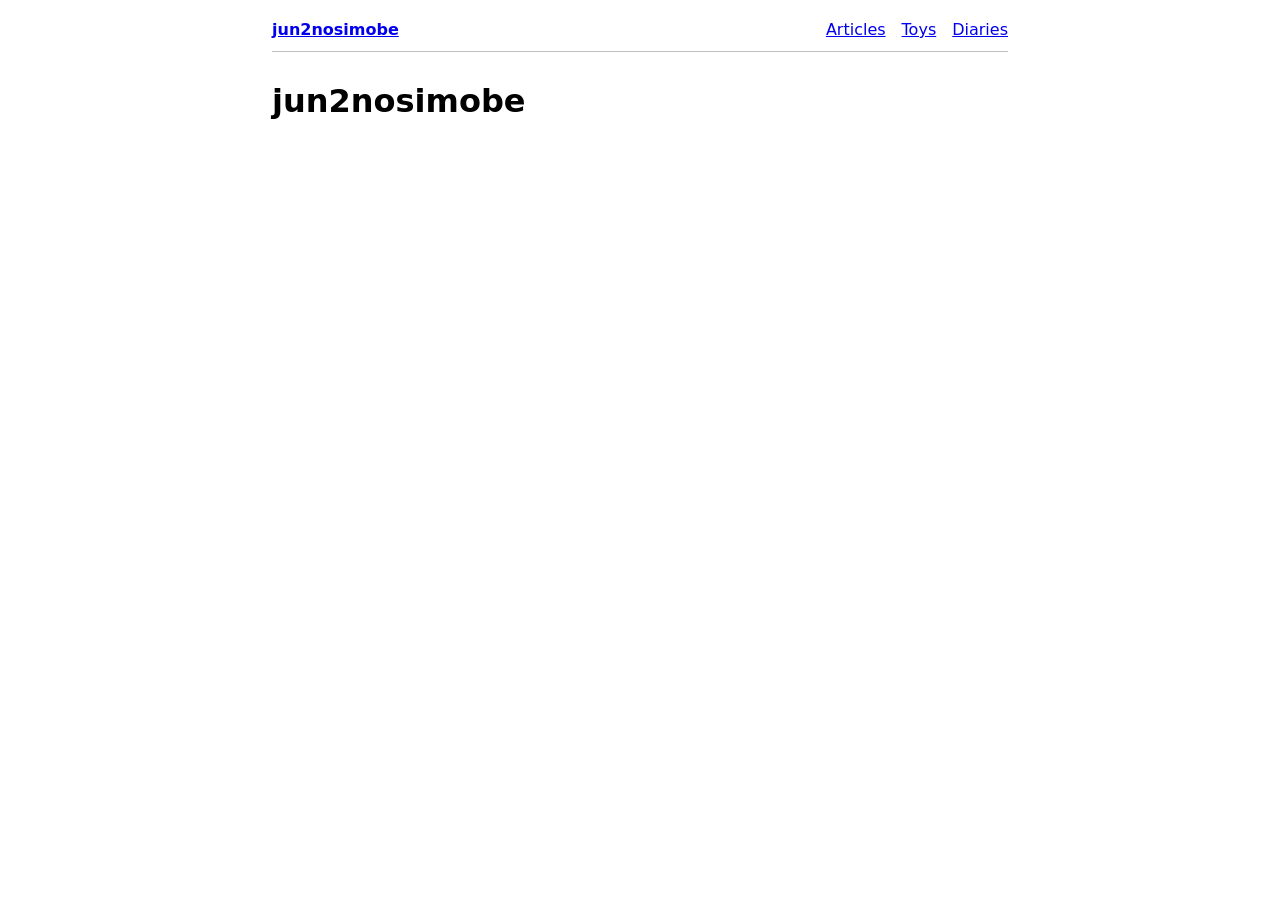
==== index.html @ d14b32e7 "骨格" ====
<!DOCTYPE html>
<html lang="ja">
<head>
  <meta charset="utf-8">
  <meta name="viewport" content="width=device-width, initial-scale=1">
  <title>jun2nosimobe</title>
  <link rel="stylesheet" href="style.css">
</head>
<body>
  <header>
    <p class="site-title"><a href="index.html">jun2nosimobe</a></p>
    <nav>
      <a href="articles/articles.html">Articles</a>
      <a href="toys/toys.html">Toys</a>
      <a href="diaries/diaries.html">Diaries</a>
    </nav>
  </header>

  <main>
    <h1>jun2nosimobe</h1>
    <!-- 本文: 自己紹介, サイトの説明など -->
  </main>
</body>
</html>
---- style.css ----
:root {
  color-scheme: light dark;
}

body {
  max-width: 46rem;
  margin: 0 auto;
  padding: 1rem;
  font-family: system-ui, -apple-system, "Hiragino Sans", "Yu Gothic UI", "Noto Sans JP", sans-serif;
  line-height: 1.7;
}

header {
  display: flex;
  flex-wrap: wrap;
  align-items: baseline;
  justify-content: space-between;
  gap: 0.5rem 1rem;
  padding-bottom: 0.5rem;
  border-bottom: 1px solid color-mix(in srgb, currentColor 25%, transparent);
}

.site-title {
  margin: 0;
  font-weight: bold;
}

nav {
  display: flex;
  flex-wrap: wrap;
  gap: 1rem;
}

.category,
.filetype {
  font-size: 0.8em;
  opacity: 0.7;
}

.category::before { content: "["; }
.category::after { content: "]"; }
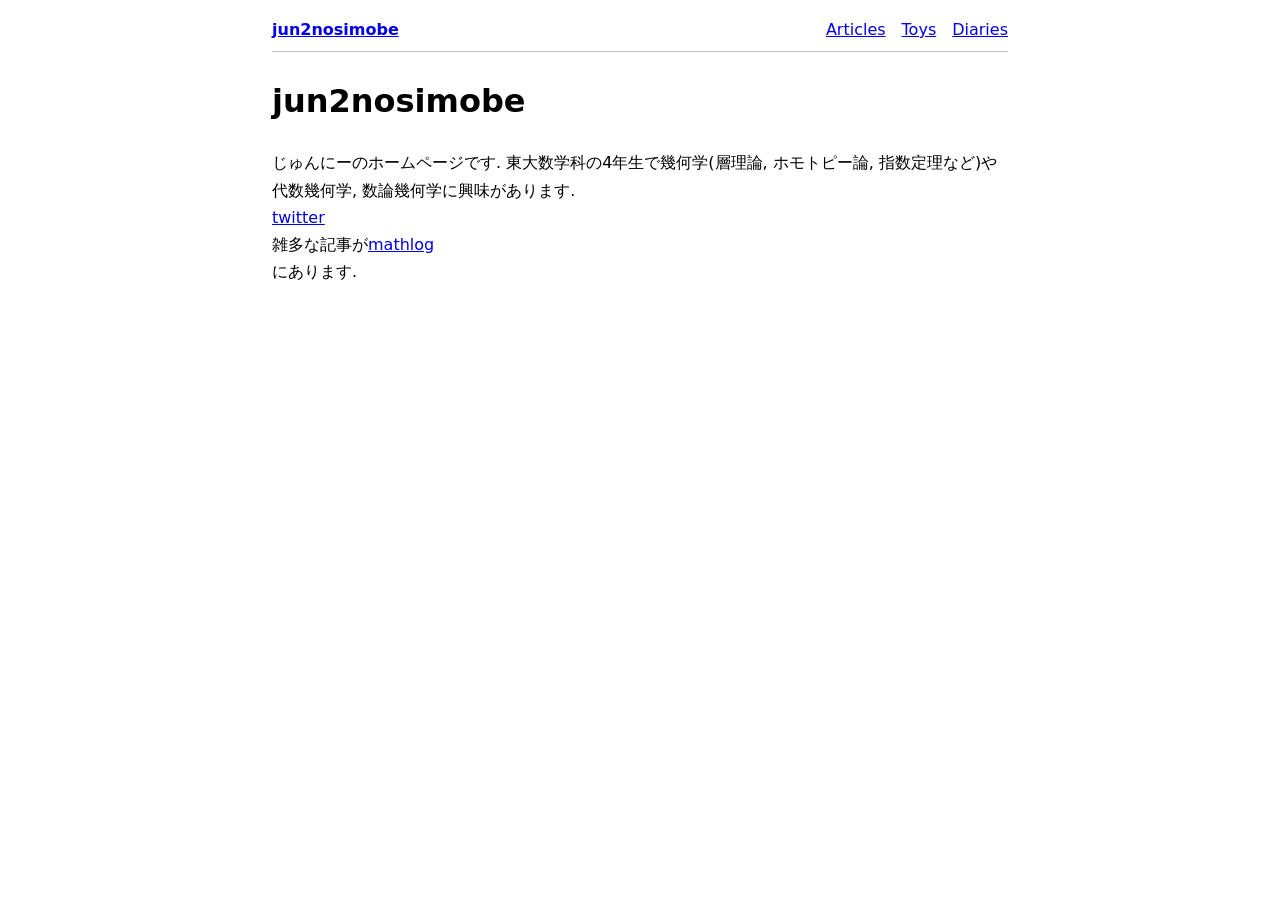
==== commit 960fc7bb: "PrimeFactorization" ====
--- a/index.html
+++ b/index.html
@@ -19,6 +19,9 @@
   <main>
     <h1>jun2nosimobe</h1>
     <!-- 本文: 自己紹介, サイトの説明など -->
+     じゅんにーのホームページです. 東大数学科の4年生で幾何学(層理論, ホモトピー論, 指数定理など)や代数幾何学, 数論幾何学に興味があります.<br>
+     <a href="https://x.com/jun2nosimobe">twitter</a><br>
+     雑多な記事が<a href="https://mathlog.info/users/430">mathlog</a><br>にあります.
   </main>
 </body>
 </html>
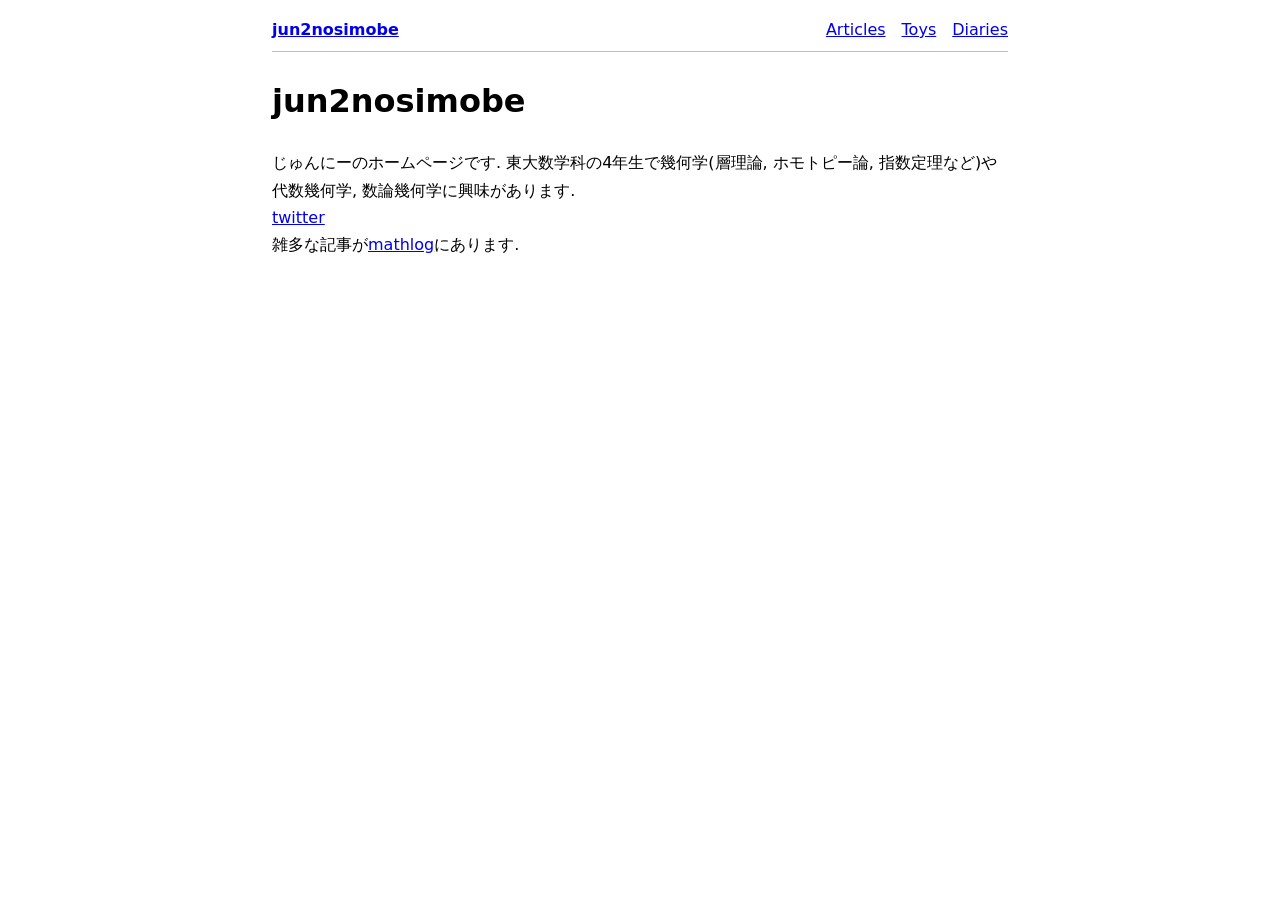
==== commit acece3ff: "微修正" ====
--- a/index.html
+++ b/index.html
@@ -21,7 +21,7 @@
     <!-- 本文: 自己紹介, サイトの説明など -->
      じゅんにーのホームページです. 東大数学科の4年生で幾何学(層理論, ホモトピー論, 指数定理など)や代数幾何学, 数論幾何学に興味があります.<br>
      <a href="https://x.com/jun2nosimobe">twitter</a><br>
-     雑多な記事が<a href="https://mathlog.info/users/430">mathlog</a><br>にあります.
+     雑多な記事が<a href="https://mathlog.info/users/430">mathlog</a>にあります.
   </main>
 </body>
 </html>
